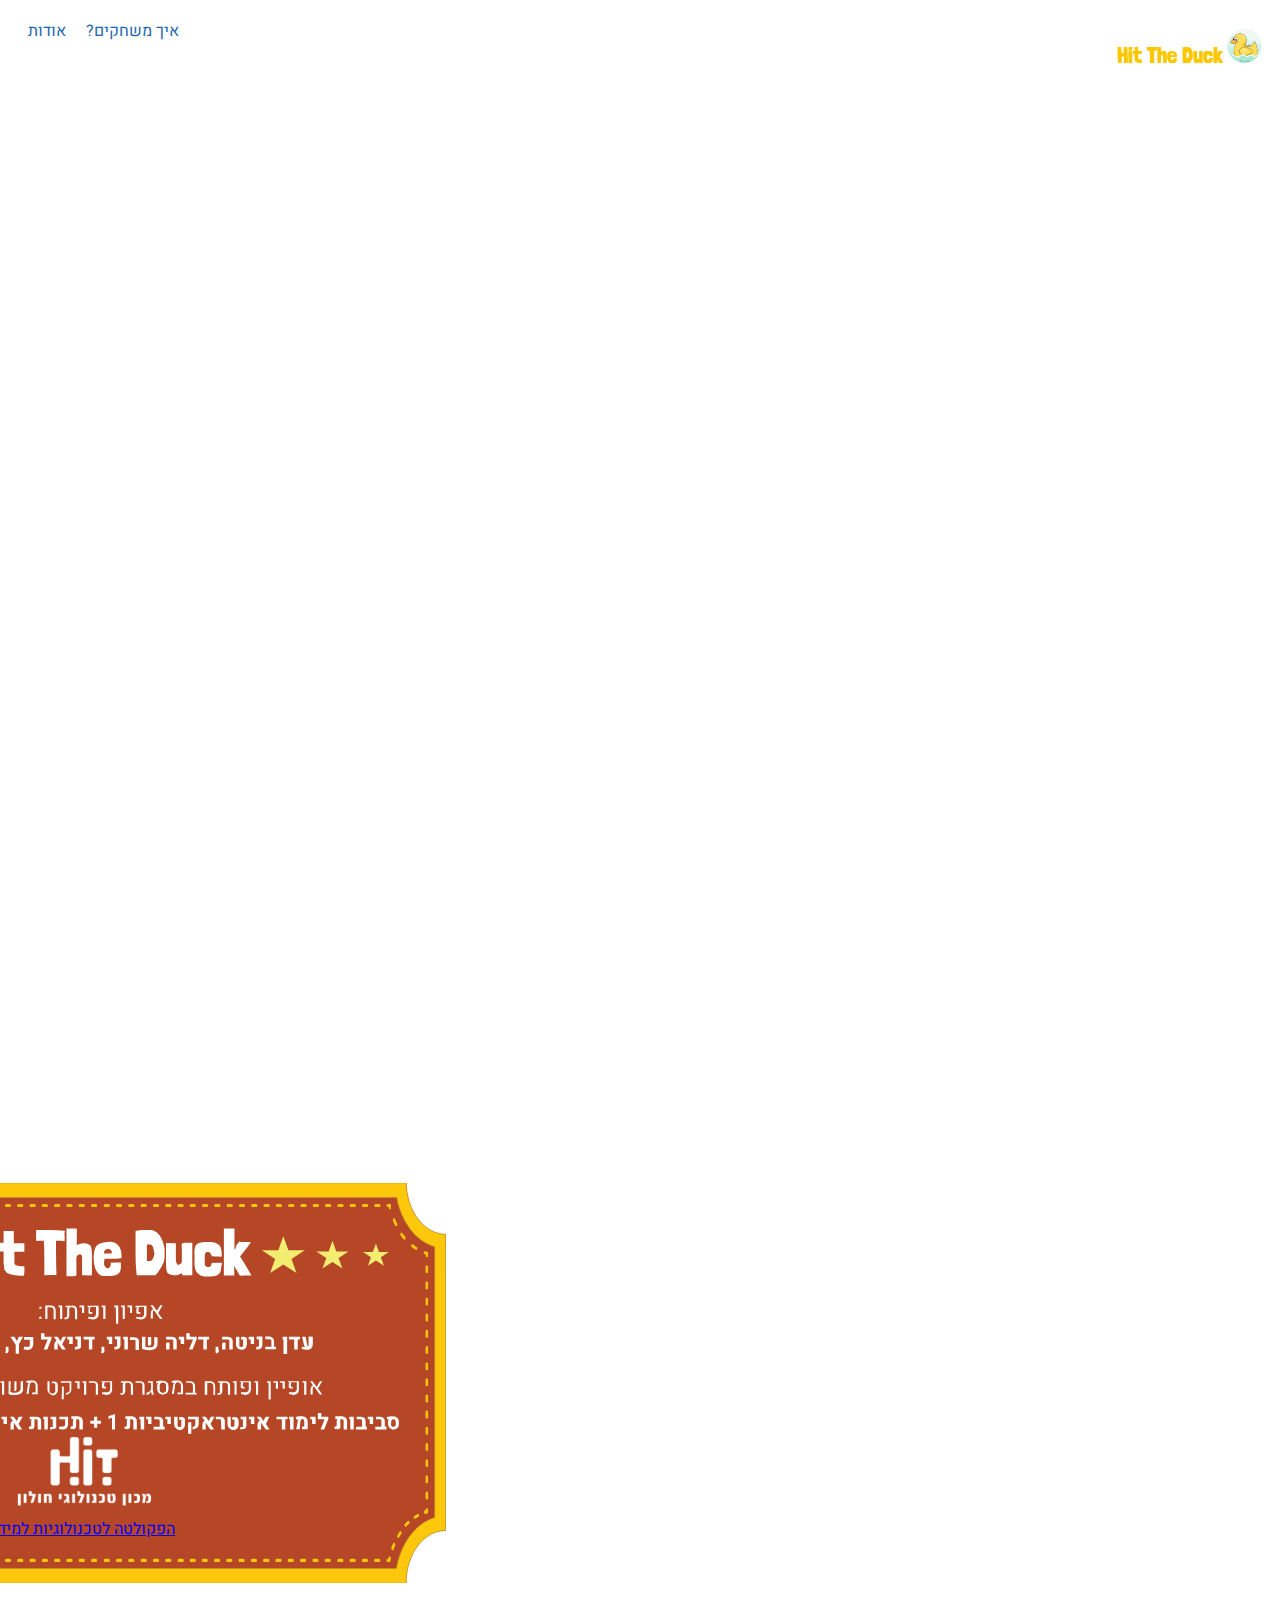
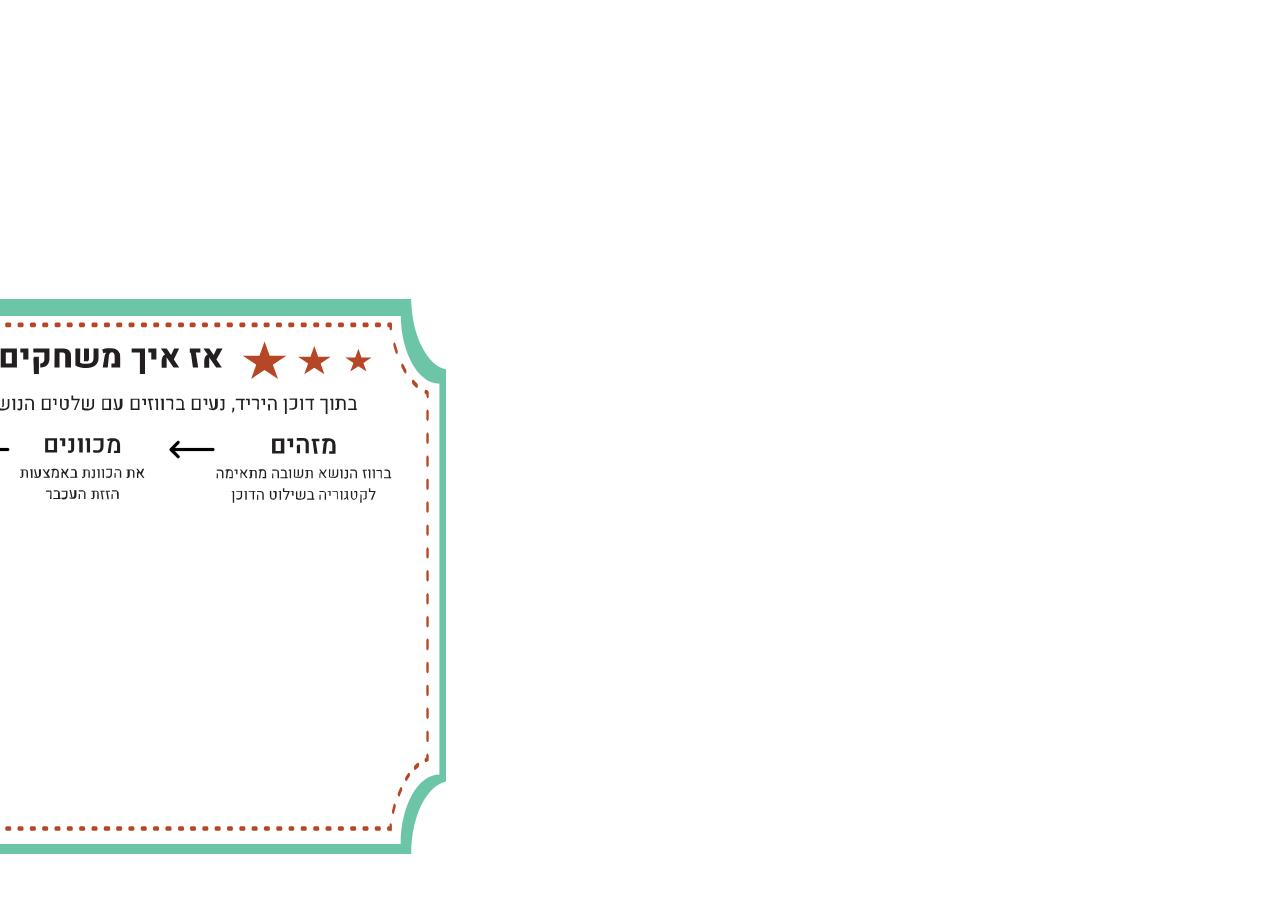
==== index.html @ 36b644a2 "1" ====
﻿<!doctype html>
<html lang="he">

<head>
    <meta charset="utf-8">
    <meta http-equiv="X-UA-Compatible" content="IE=edge">
    <meta name="viewport" content="width=device-width, initial-scale=1">
    <title>Hit The Duck</title>
    <meta name="description" content="Hit The Duck" />
    <meta name="keywords" content="Duck, Learn, game, Educational game, hit" />
    <meta name="author" content="Elad Daniel, Dalia Sharoni, Eden Benita, Daniel Katz" />

    <!-- CSS -->

    <link rel="stylesheet" href="https://cdn.jsdelivr.net/npm/bootstrap@4.6.0/dist/css/bootstrap.min.css" integrity="sha384-B0vP5xmATw1+K9KRQjQERJvTumQW0nPEzvF6L/Z6nronJ3oUOFUFpCjEUQouq2+l" crossorigin="anonymous">
    <link href="styles/myStyle.css" rel="stylesheet" />
    <link rel="icon" href="images/Game Logo.png" />

    <!-- Scripts -->
    <!--jQuery library-->
    <script src="https://code.jquery.com/jquery-3.5.1.slim.min.js" integrity="sha384-DfXdz2htPH0lsSSs5nCTpuj/zy4C+OGpamoFVy38MVBnE+IbbVYUew+OrCXaRkfj" crossorigin="anonymous"></script>
    <script src="https://cdn.jsdelivr.net/npm/bootstrap@4.6.0/dist/js/bootstrap.bundle.min.js" integrity="sha384-Piv4xVNRyMGpqkS2by6br4gNJ7DXjqk09RmUpJ8jgGtD7zP9yug3goQfGII0yAns" crossorigin="anonymous"></script>
    <script src="jScripts/jquery-1.12.0.min.js"></script>
    <!--הקוד שמפעיל את תפריט הניווט-->
    <script src="jScripts/myScript.js"></script>

</head>

<body>
    <div id="container">
        <header>
            <!--קישור לדף עצמו כדי להתחיל את המשחק מחדש בלחיצה על הלוגו-->
            <!--<!--תפריט הניווט בראש העמוד-->
            <nav>
                <ul>
                    <li><a class="about" data-toggle="modal" data-target="#exampleModal">אודות</a></li>
                    <li><a class="howToPlay" data-toggle="modal" data-target="#exampleModal2">איך משחקים?</a></li>
                    <li>
                        <a id="mylogo" href="indextest.html">
                            <img id="logo" src="images/Duck.svg" />
                            <!--הלוגו של המשחק שלכם-->
                            <p id="titelgame">Hit The Duck</p>
                        </a>
                    </li>
                </ul>
            </nav>
        </header>

        <div id="gameArea" class="">
            <!--<div class="info">
                    <div id="aboutDiv" class="popUp bounceInDown hide">
                        <a class="closeAbout">X</a>
                    </div>
                    <div id="howToPlayDiv" class="popUp1 bounceInDown hide">
                        <a class="closeHowToPlay">X</a>
                    </div>
            </div>-->
            <!--src = הקישור של דף המשחק שלכם (לא קובץ האנימייט)-->
            <iframe id="gameIframe" src="HitTheDuck.html" frameBorder="0" allowfullscreen=""></iframe>
        </div>
    </div>

    <!-- Modal -->
    <div class="modal fade" id="exampleModal" tabindex="-1" role="dialog" aria-labelledby="exampleModalLabel" aria-hidden="true">
        <div class="modal-dialog" role="document">
            <div class="modal-content">
                <div class="">
                    <button type="button" class="close" data-dismiss="modal" aria-label="Close">
                        <span aria-hidden="true">&times;</span>
                    </button>
                </div>
                <div class="modal-body">
                    <div class="HITLOGO">
                        <a href="http://www.hit.ac.il" target=“_blank”>
                            <img id="HITIMG" src="images/HIT.png"></a>
                        <a href="https://www.hit.ac.il/telem/overview" target=“_blank”>
                            <p id="telemURL">הפקולטה לטכנולוגיות למידה</p>
                        </a>
                    </div>
                </div>
            </div>
        </div>
    </div>
    <div class="modal fade" id="exampleModal2" tabindex="-1" role="dialog" aria-labelledby="exampleModalLabel" aria-hidden="true">
        <div class="modal-dialog">
            <div class="modal-content howtoplay">
                <div class="model-header">
                    <button type="button" class="close" data-dismiss="modal" aria-label="Close">
                        <span aria-hidden="true">&times;</span>
                    </button>
                </div>
                <div class="modal-body">
                    <div class="embed-responsive embed-responsive-16by9">
                        <iframe id="cartoonVideo" class="embed-responsive-item" width="464" height="261" src="https://www.youtube.com/embed/ZvqrsnxcqH8" frameborder="0" allow="autoplay;" allowscriptaccess="always" allowfullscreen></iframe>
                    </div>
                </div>
            </div>
        </div>
</body>

</html>
---- styles/myStyle.css ----
﻿@import url('https://fonts.googleapis.com/css2?family=Londrina+Solid:wght@900&display=swap');
@import url('https://fonts.googleapis.com/css2?family=Heebo&display=swap');

body {
    background-color: white;
    font-family: 'Heebo', sans-serif;
}

#mylogo {
    position: absolute;
    right: 0px;
}

.modal-content {
    background-image: url('../SVG/about.svg');
    height: 300px;
    background-position: center;
    background-repeat: no-repeat;
    background-size: cover;
    margin: 25% -20%;
    width: 691px;
    height: 400px;
    background-color: transparent;
    border: none;
}

.howtoplay  {
    background-image: url('../SVG/Hottoplay.svg');
    height: 555px;
    background-position: center;
    background-repeat: no-repeat;
    background-size: cover;
    margin:5% -20%;
}

iframe {
    border: 0;
    height: 100%;
    left: 0;
    position: absolute;
    top: 0;
    width: 100%;
}

#gameArea {
    overflow: hidden;
    position: relative;
    height: 89vh;
    width: 97vw;
    margin: 0 auto;
}

.hide {
    display: none;
}

header {
    background-color: white;
    width: 100%;
    height: 50px;
    position: relative;
    direction: rtl;
    display: block;
    direction: rtl;
    z-index: 3;
}

/*כותרת משחק*/
#titelgame {
    font-family: 'Londrina Solid', cursive;
    font-size: 17pt;
    font-weight: 600;
    position: relative;
    color: #FDC702;
    display: inline-block;
    direction: rtl;
}

header > a {
    text-decoration: none;
}

#logo {
    width: 35px;
    height: 35px;
    direction: rtl;
}

nav {
    margin-left: 10px;
    direction: rtl;
}

    nav ul {
        list-style: none;
        direction: rtl;
    }

        nav ul li {
            display: inline-block;
            float: left;
            direction: rtl;
        }

            nav ul li a {
                display: block;
                color: rgb(30, 104, 177);
                text-align: center;
                padding: 3px 10px;
                font-weight: 400;
                font-size: 12pt;
                font-family: 'Heebo', sans-serif;
                direction: rtl;
                text-decoration: none;
            }

                nav ul li a:hover {
                    font-weight: 600;
                    cursor: pointer;
                    font-family: 'Heebo', sans-serif;
                    direction: rtl;
                    text-decoration: none;
                }

/*.popUp1 {
    width: 600px;
    height: 600px;
    position: fixed;
    z-index: 4;
    padding: 10px;
    padding-bottom: 25px;
    right: 0;
    left: 0;
    top: 160px;
    margin-right: auto;
    margin-left: auto;
}

.bounceInDown {
    -webkit-animation-name: bounceInDown;
    animation-name: bounceInDown;
    -webkit-animation-duration: 1s;
    animation-duration: 1s;
    -webkit-animation-fill-mode: both;
    animation-fill-mode: both;
}*/

.holder {
    width: 560px;
    height: 315px;
    position: relative;
}

.HITLOGO {
    margin-top:224px;
    margin-left:257px;
}

#HITIMG{
    height:80px;
    width:145px;
}

#telemURL {
    margin-top: -1px;
    margin-left: -23px;
}

.embed-responsive {
    margin-top: 183px;
    margin-left: 65px;
    height: 292px;
    width: 529px;
}

@-webkit-keyframes bounceInDown {
    0%, 60%, 75%, 90%, 100% {
        -webkit-transition-timing-function: cubic-bezier(0.215, 0.610, 0.355, 1.000);
        transition-timing-function: cubic-bezier(0.215, 0.610, 0.355, 1.000);
    }

    0% {
        opacity: 0;
        -webkit-transform: translate3d(0, -3000px, 0);
        transform: translate3d(0, -3000px, 0);
    }

    60% {
        opacity: 1;
        -webkit-transform: translate3d(0, 25px, 0);
        transform: translate3d(0, 25px, 0);
    }

    75% {
        -webkit-transform: translate3d(0, -10px, 0);
        transform: translate3d(0, -10px, 0);
    }

    90% {
        -webkit-transform: translate3d(0, 5px, 0);
        transform: translate3d(0, 5px, 0);
    }

    100% {
        -webkit-transform: none;
        transform: none;
    }
}

@keyframes bounceInDown {
    0%, 60%, 75%, 90%, 100% {
        -webkit-transition-timing-function: cubic-bezier(0.215, 0.610, 0.355, 1.000);
        transition-timing-function: cubic-bezier(0.215, 0.610, 0.355, 1.000);
    }

    0% {
        opacity: 0;
        -webkit-transform: translate3d(0, -3000px, 0);
        transform: translate3d(0, -3000px, 0);
    }

    60% {
        opacity: 1;
        -webkit-transform: translate3d(0, 25px, 0);
        transform: translate3d(0, 25px, 0);
    }

    75% {
        -webkit-transform: translate3d(0, -10px, 0);
        transform: translate3d(0, -10px, 0);
    }

    90% {
        -webkit-transform: translate3d(0, 5px, 0);
        transform: translate3d(0, 5px, 0);
    }

    100% {
        -webkit-transform: none;
        transform: none;
    }
}
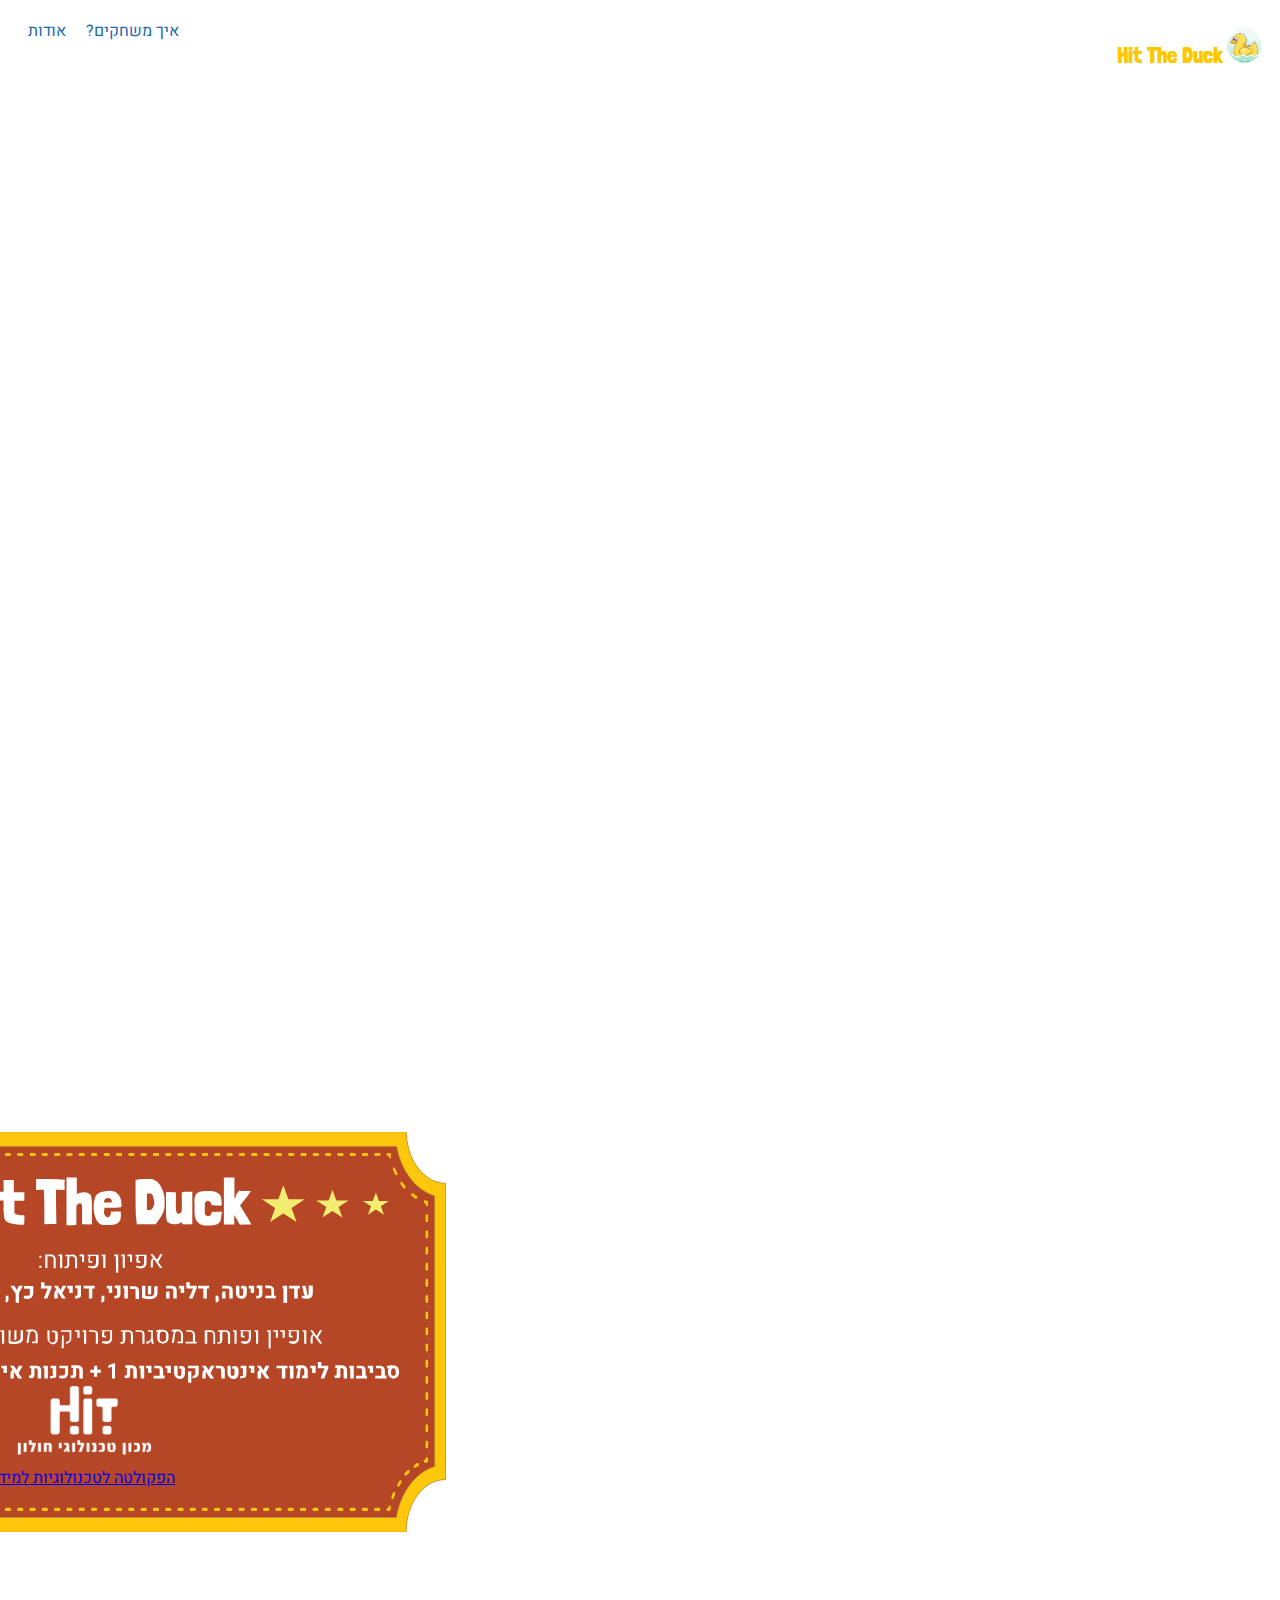
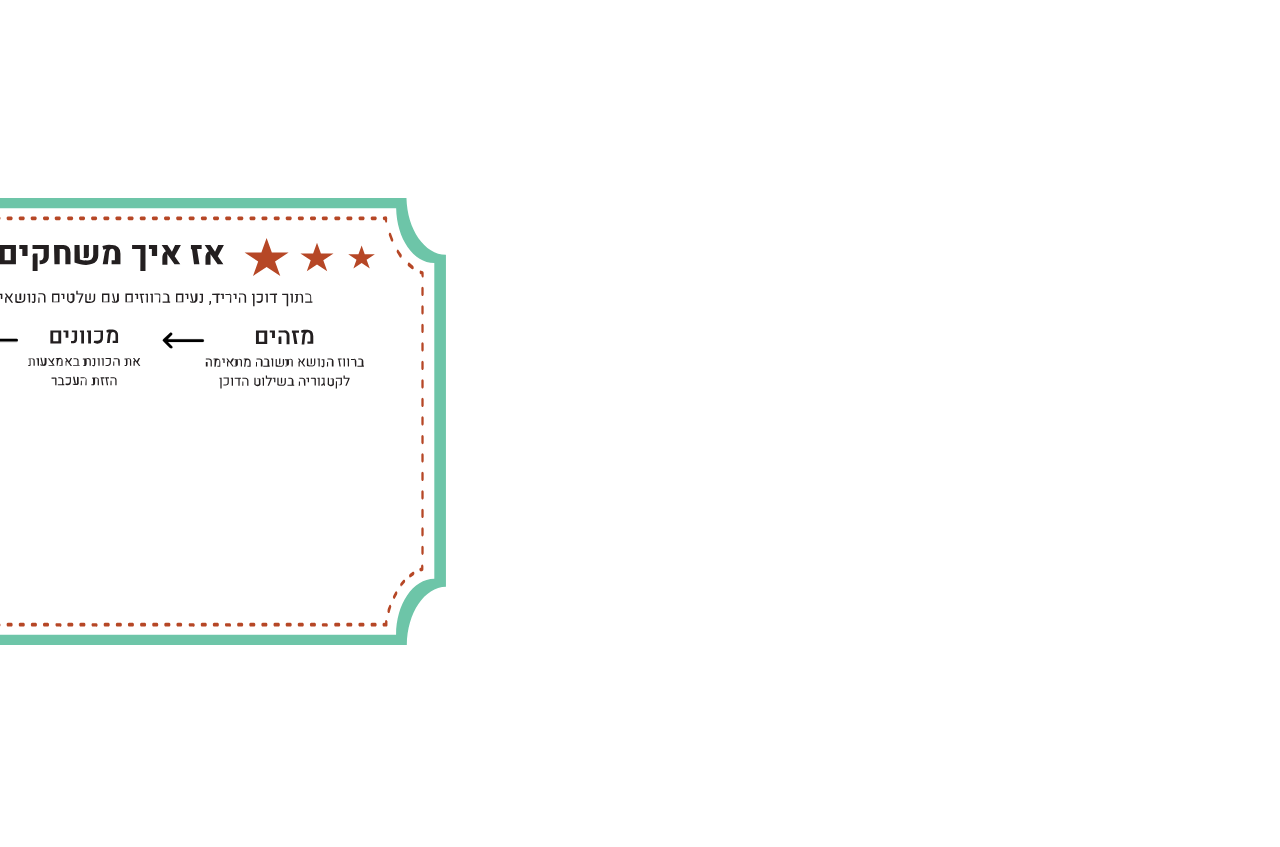
==== commit 76591437: "2" ====
--- a/index.html
+++ b/index.html
@@ -36,7 +36,7 @@
                     <li><a class="about" data-toggle="modal" data-target="#exampleModal">אודות</a></li>
                     <li><a class="howToPlay" data-toggle="modal" data-target="#exampleModal2">איך משחקים?</a></li>
                     <li>
-                        <a id="mylogo" href="indextest.html">
+                        <a id="mylogo" href="index.html">
                             <img id="logo" src="images/Duck.svg" />
                             <!--הלוגו של המשחק שלכם-->
                             <p id="titelgame">Hit The Duck</p>
@@ -96,6 +96,7 @@
                 </div>
             </div>
         </div>
+        </div>
 </body>
 
 </html>--- a/styles/myStyle.css
+++ b/styles/myStyle.css
@@ -17,20 +17,20 @@
     background-position: center;
     background-repeat: no-repeat;
     background-size: cover;
-    margin: 25% -20%;
+    margin: 21% -20%;
     width: 691px;
     height: 400px;
     background-color: transparent;
     border: none;
 }
 
-.howtoplay  {
-    background-image: url('../SVG/Hottoplay.svg');
-    height: 555px;
+.howtoplay {
+    background-image: url('../SVG/Howtoplay.svg');
+    height: 447px;
     background-position: center;
     background-repeat: no-repeat;
     background-size: cover;
-    margin:5% -20%;
+    margin: 16% -20%;
 }
 
 iframe {
@@ -167,10 +167,10 @@
 }
 
 .embed-responsive {
-    margin-top: 183px;
-    margin-left: 65px;
-    height: 292px;
-    width: 529px;
+    margin-top: 174px;
+    margin-left: 59px;
+    height: 196px;
+    width: 544px;
 }
 
 @-webkit-keyframes bounceInDown {
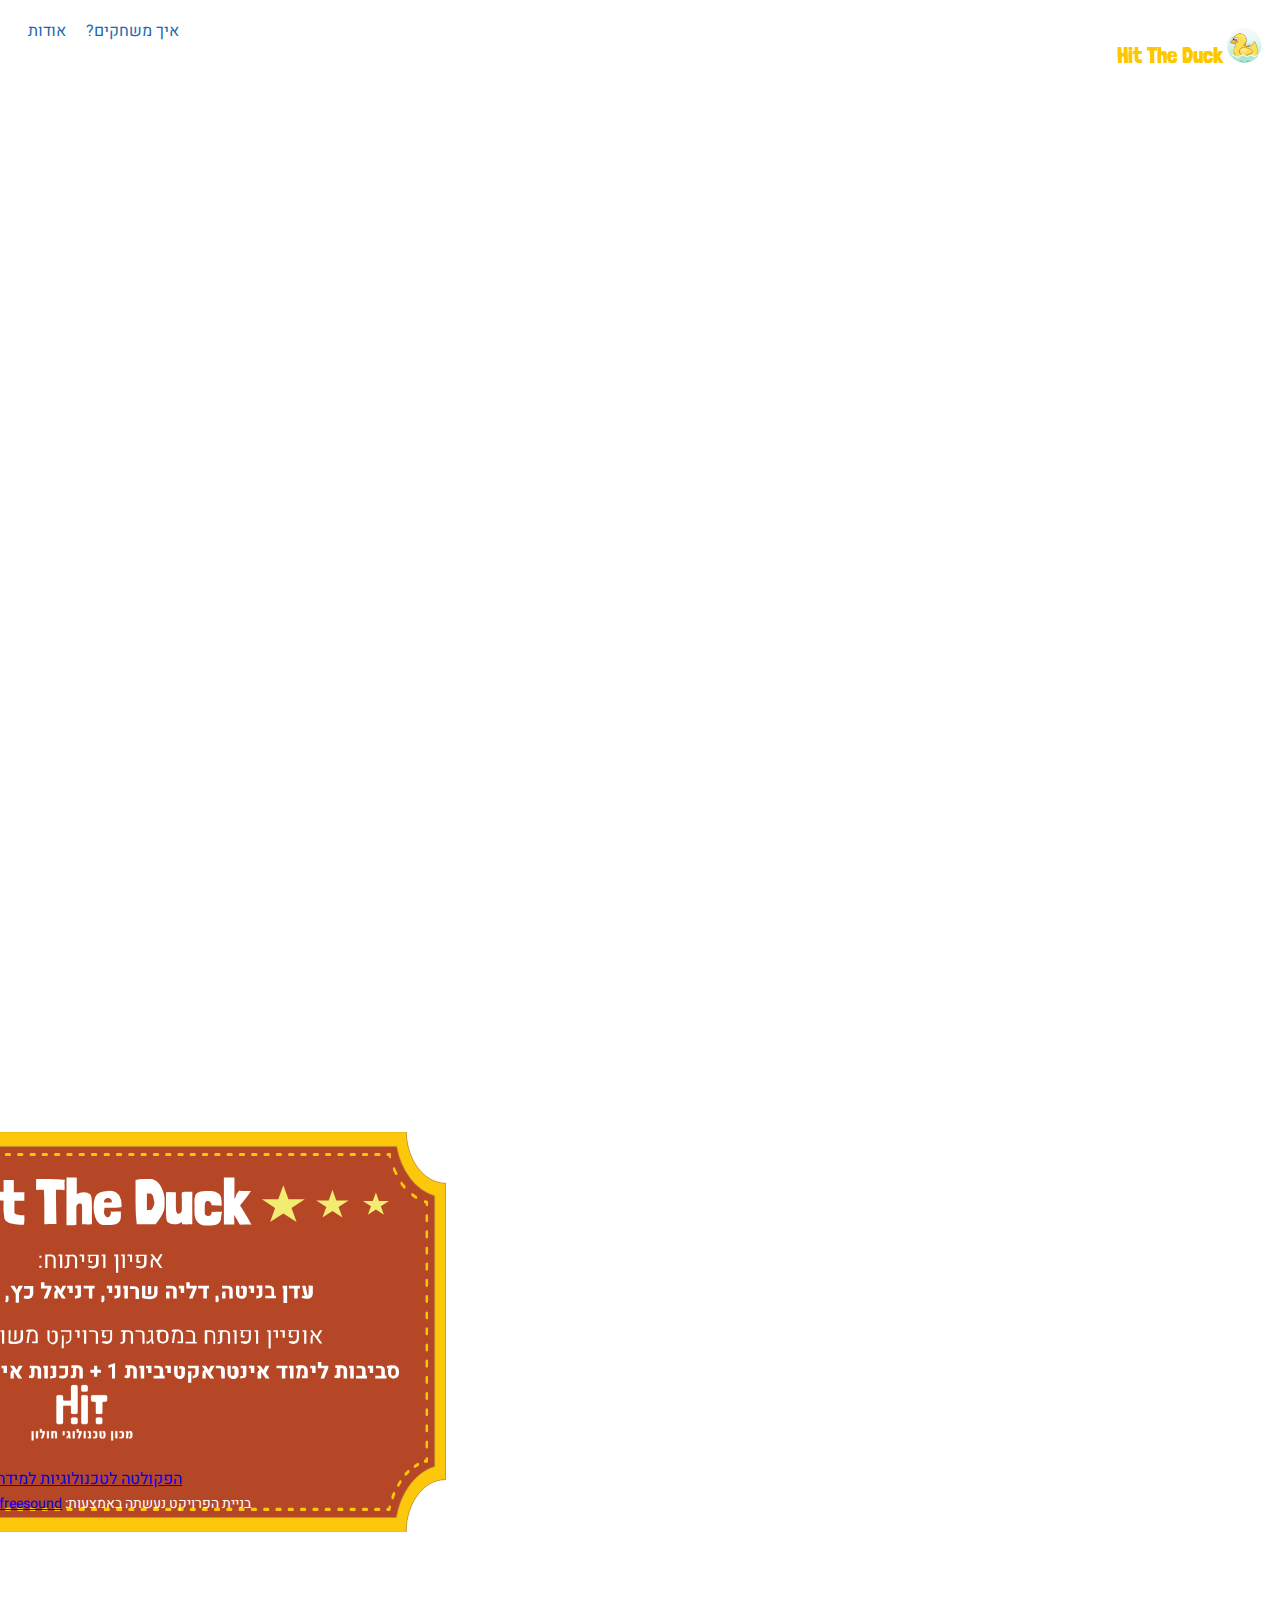
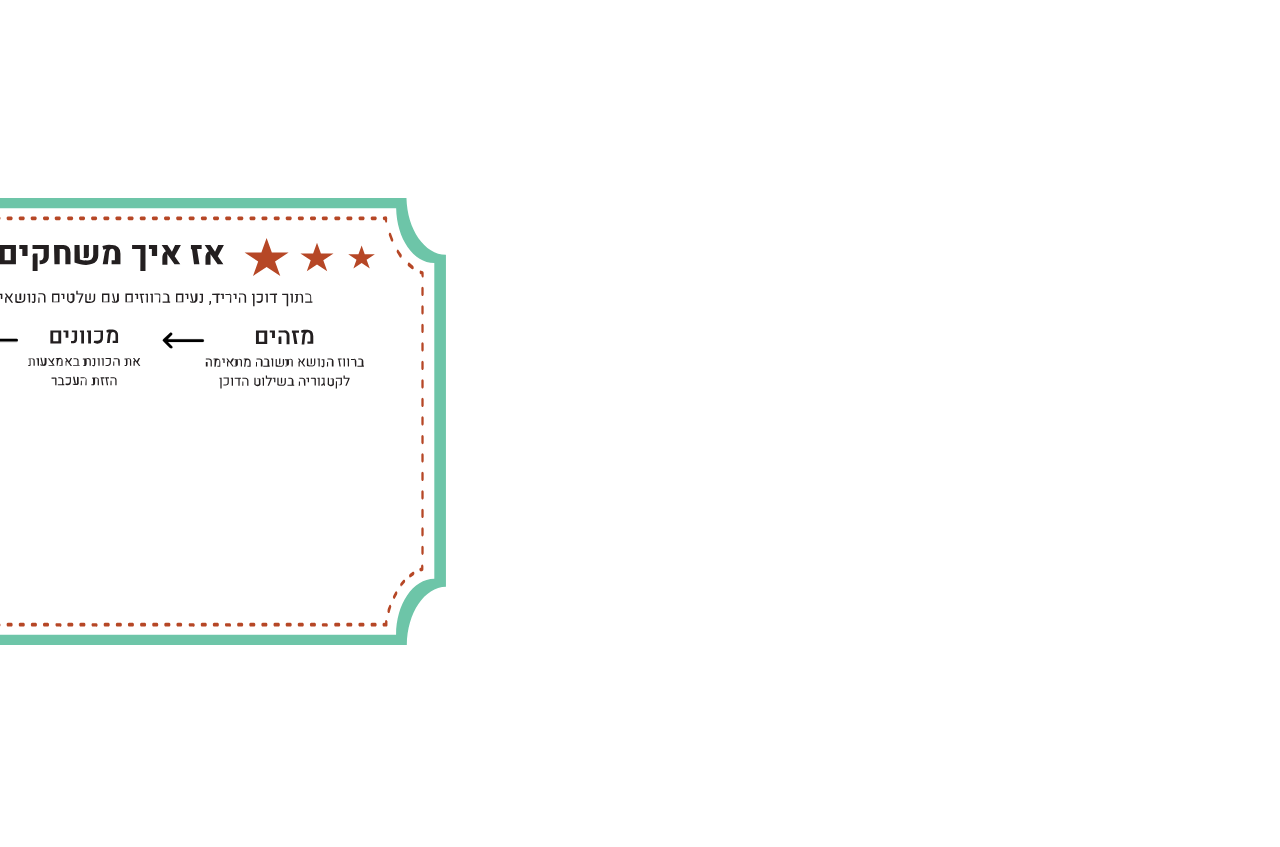
==== commit 446b41b4: "3" ====
--- a/index.html
+++ b/index.html
@@ -72,11 +72,15 @@
                 <div class="modal-body">
                     <div class="HITLOGO">
                         <a href="http://www.hit.ac.il" target=“_blank”>
-                            <img id="HITIMG" src="images/HIT.png"></a>
-                        <a href="https://www.hit.ac.il/telem/overview" target=“_blank”>
-                            <p id="telemURL">הפקולטה לטכנולוגיות למידה</p>
+                            <img id="HITIMG" src="images/HIT.png">
                         </a>
                     </div>
+                    <div id="telemURL">
+                        <a href="https://www.hit.ac.il/telem/overview" target=“_blank”>
+                            <p>הפקולטה לטכנולוגיות למידה</p>
+                        </a>
+                    </div>
+                    <p id="credit"><a href="https://www.freepik.com/" target=“_blank”>freepik</a> ,<a href="https://freesound.org/" target=“_blank”>freesound</a> :בניית הפרויקט נעשתה באמצעות</p>
                 </div>
             </div>
         </div>
--- a/styles/myStyle.css
+++ b/styles/myStyle.css
@@ -153,19 +153,27 @@
 
 .HITLOGO {
     margin-top:224px;
-    margin-left:257px;
+    margin-left:272px;
 }
 
 #HITIMG{
-    height:80px;
-    width:145px;
+    height:65px;
+    width:110px;
 }
 
 #telemURL {
     margin-top: -1px;
     margin-left: -23px;
-}
-
+    text-align:center
+}
+
+#credit {
+    text-align:center;
+    margin-top:-17px;
+    color:white;
+    font-size:14px;
+    margin-top:-14px;
+}
 .embed-responsive {
     margin-top: 174px;
     margin-left: 59px;
